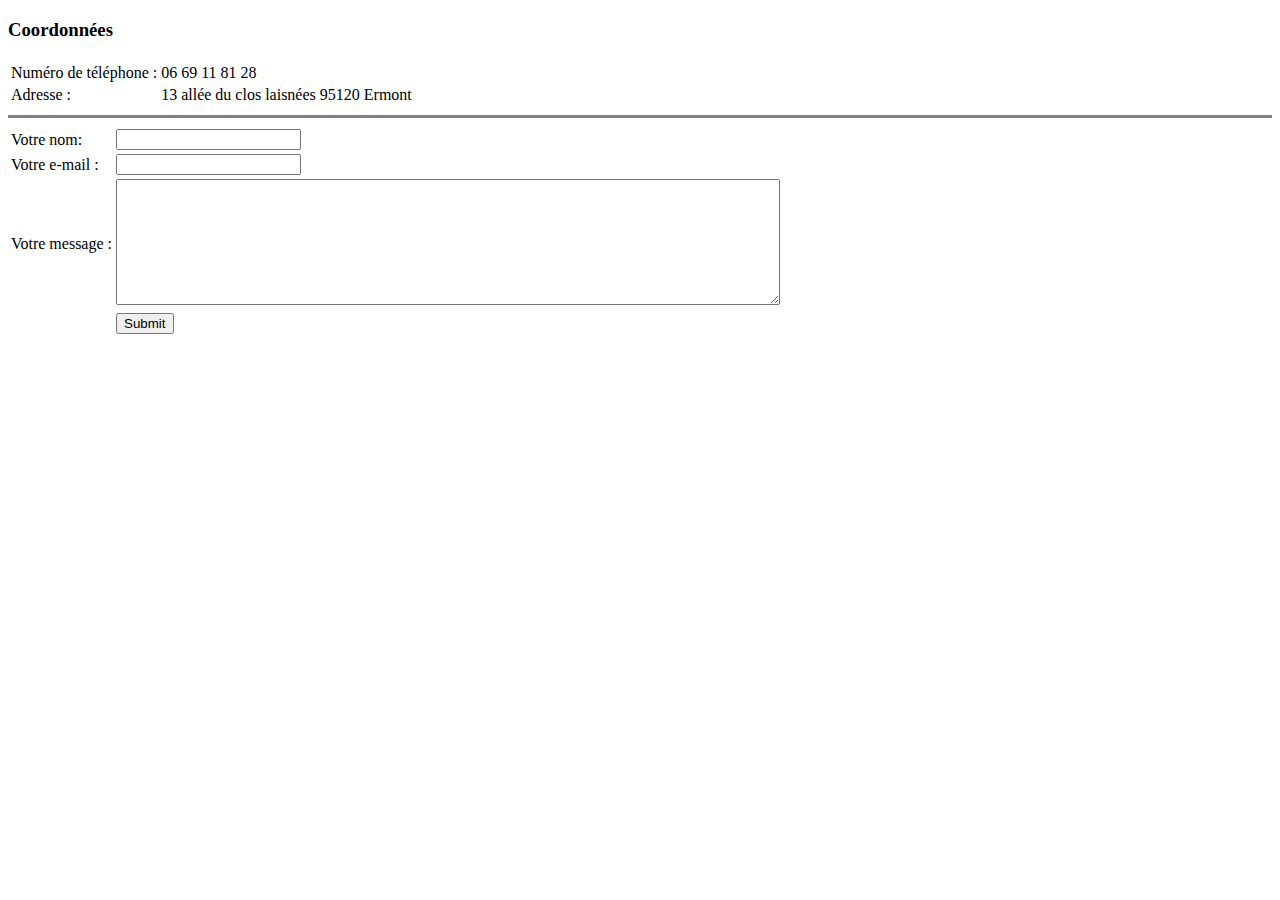
==== MeContacter.html @ 29cd7f4a "ajout de styl sur index.html et ajout de style sur me contacterstyle enleve sur index et ajout de st" ====
<!DOCTYPE html>
<html lang="en">

<head>
    <meta charset="UTF-8">
    <meta http-equiv="X-UA-Compatible" content="IE=edge">
    <meta name="viewport" content="width=device-width, initial-scale=1.0">
    <title>Document</title>
</head>

<body>
    <table>
        <thead>
            <tr>
                <h3>Coordonnées</h3>
            </tr>
        </thead>

        <tbody>
            <tr>
                <td>Numéro de téléphone :</td>
                <td>06 69 11 81 28</td>
            </tr>
            <td>Adresse :</td>
            <td>13 allée du clos laisnées 95120 Ermont</td>
        </tbody>

    </table>

    <hr size="3" noshade>

    <form action="mailto:sullivan.riv@gmail.com" method="post" enctype="text/plain">
        <table>
            <tr>
                <td><label for="Votre nom">Votre nom:</label></td>
                <td><input type="text" name="yourName"></td>
            </tr>
            <tr>
                <td><label for="Votre e-mail">Votre e-mail :</label></td>
                <td><input type="email" name="yourEmail"></td>
            </tr>
            <tr>
                <td><label for="Votre message">Votre message :</label></td>
                <td><textarea name="yourMessage" id="" cols="80" rows="8"></textarea></td>
            </tr>
            <tr>
                <td></td>
                <td><input type="submit"></td>
            </tr>
        </table>
    </form>
</body>

</html>

<style></style>
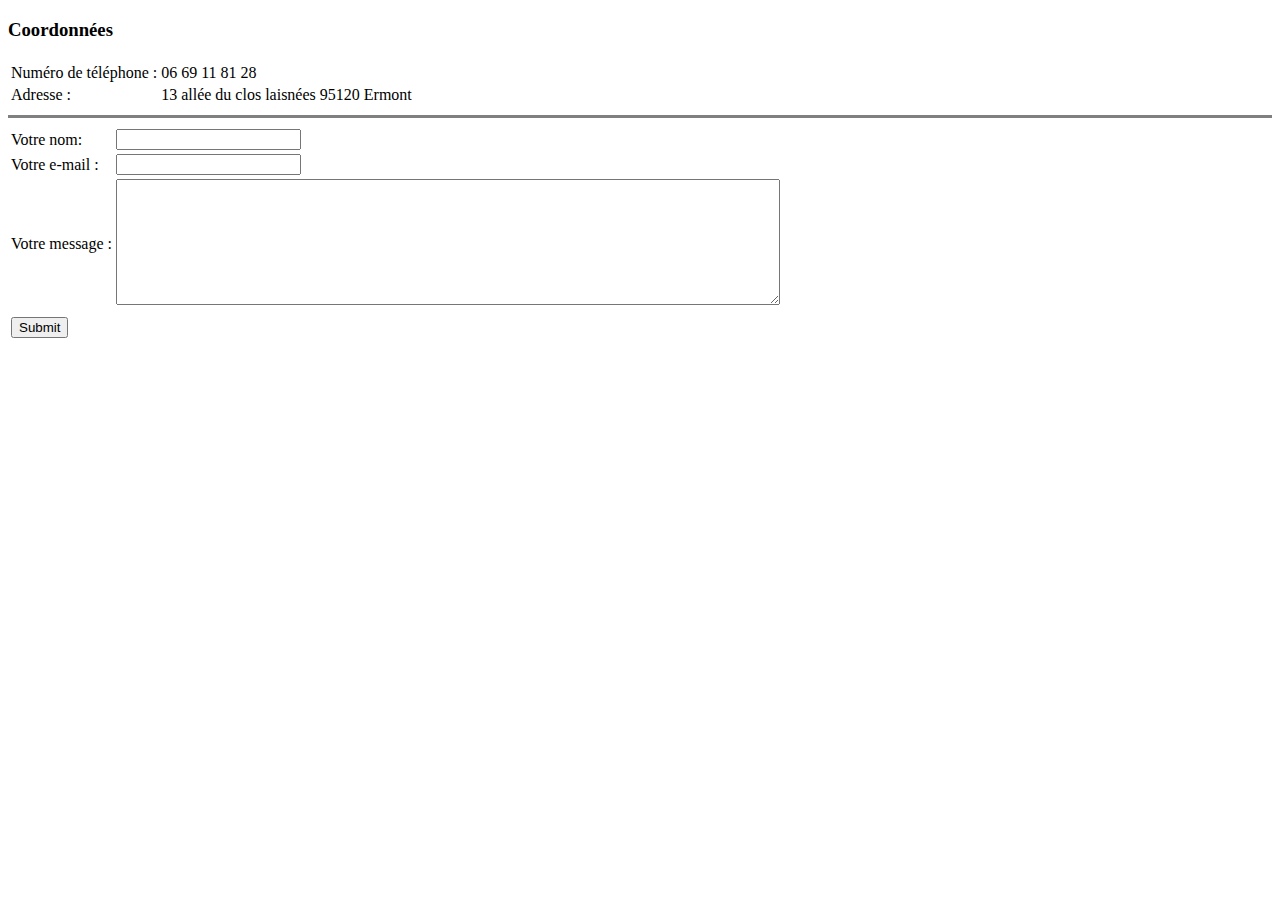
==== commit cab5b050: "ajout ligne tableau" ====
--- a/MeContacter.html
+++ b/MeContacter.html
@@ -45,12 +45,12 @@
             </tr>
             <tr>
                 <td></td>
+            </tr>
+            <tr>
                 <td><input type="submit"></td>
             </tr>
         </table>
     </form>
 </body>
 
-</html>
-
-<style></style>+</html>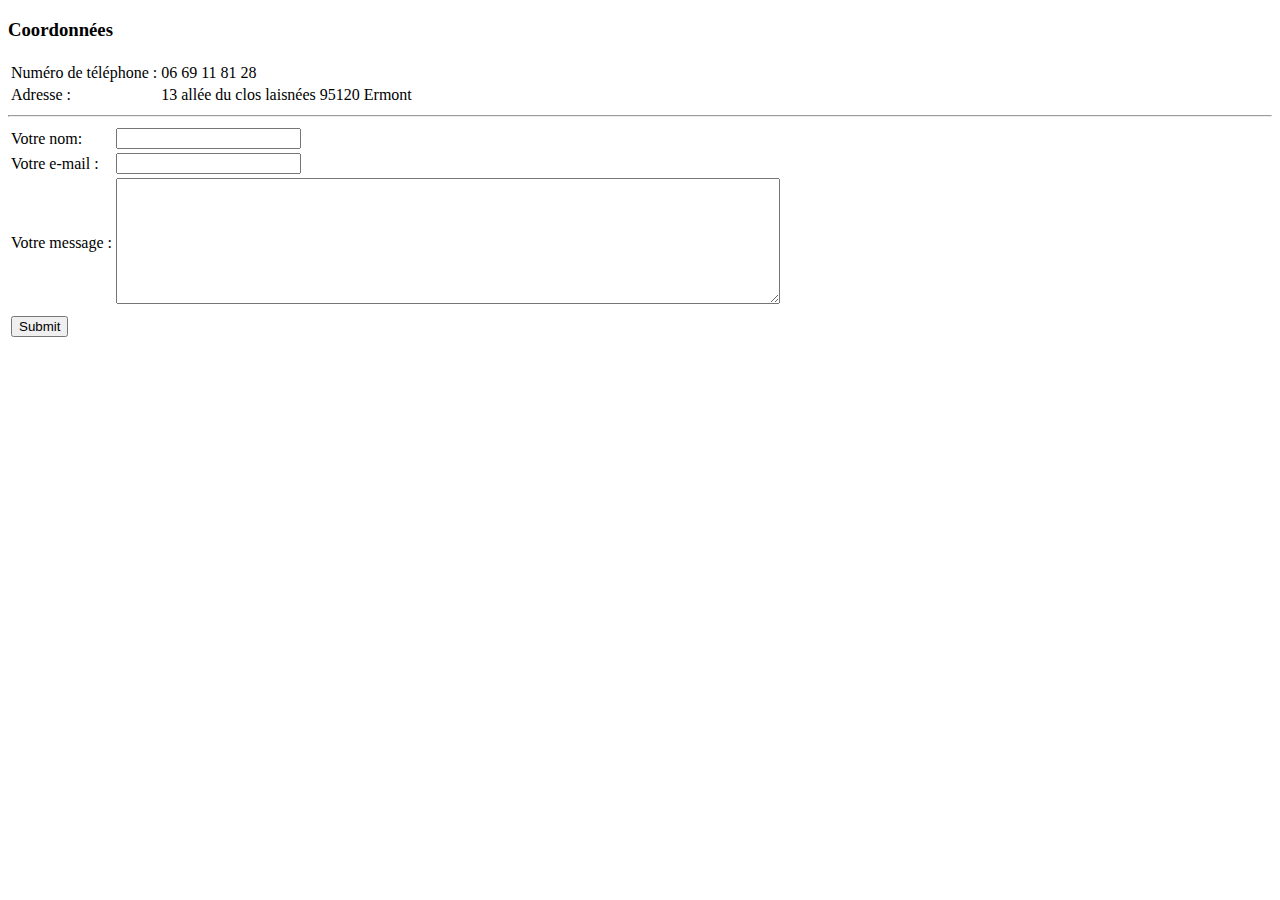
==== commit 54e0a43d: "MAJ des fichier HTML du site WEB CV" ====
--- a/MeContacter.html
+++ b/MeContacter.html
@@ -6,6 +6,7 @@
     <meta http-equiv="X-UA-Compatible" content="IE=edge">
     <meta name="viewport" content="width=device-width, initial-scale=1.0">
     <title>Document</title>
+    <link rel="stylesheet" href="css/styles.css">
 </head>
 
 <body>
@@ -27,7 +28,7 @@
 
     </table>
 
-    <hr size="3" noshade>
+    <hr>
 
     <form action="mailto:sullivan.riv@gmail.com" method="post" enctype="text/plain">
         <table>
